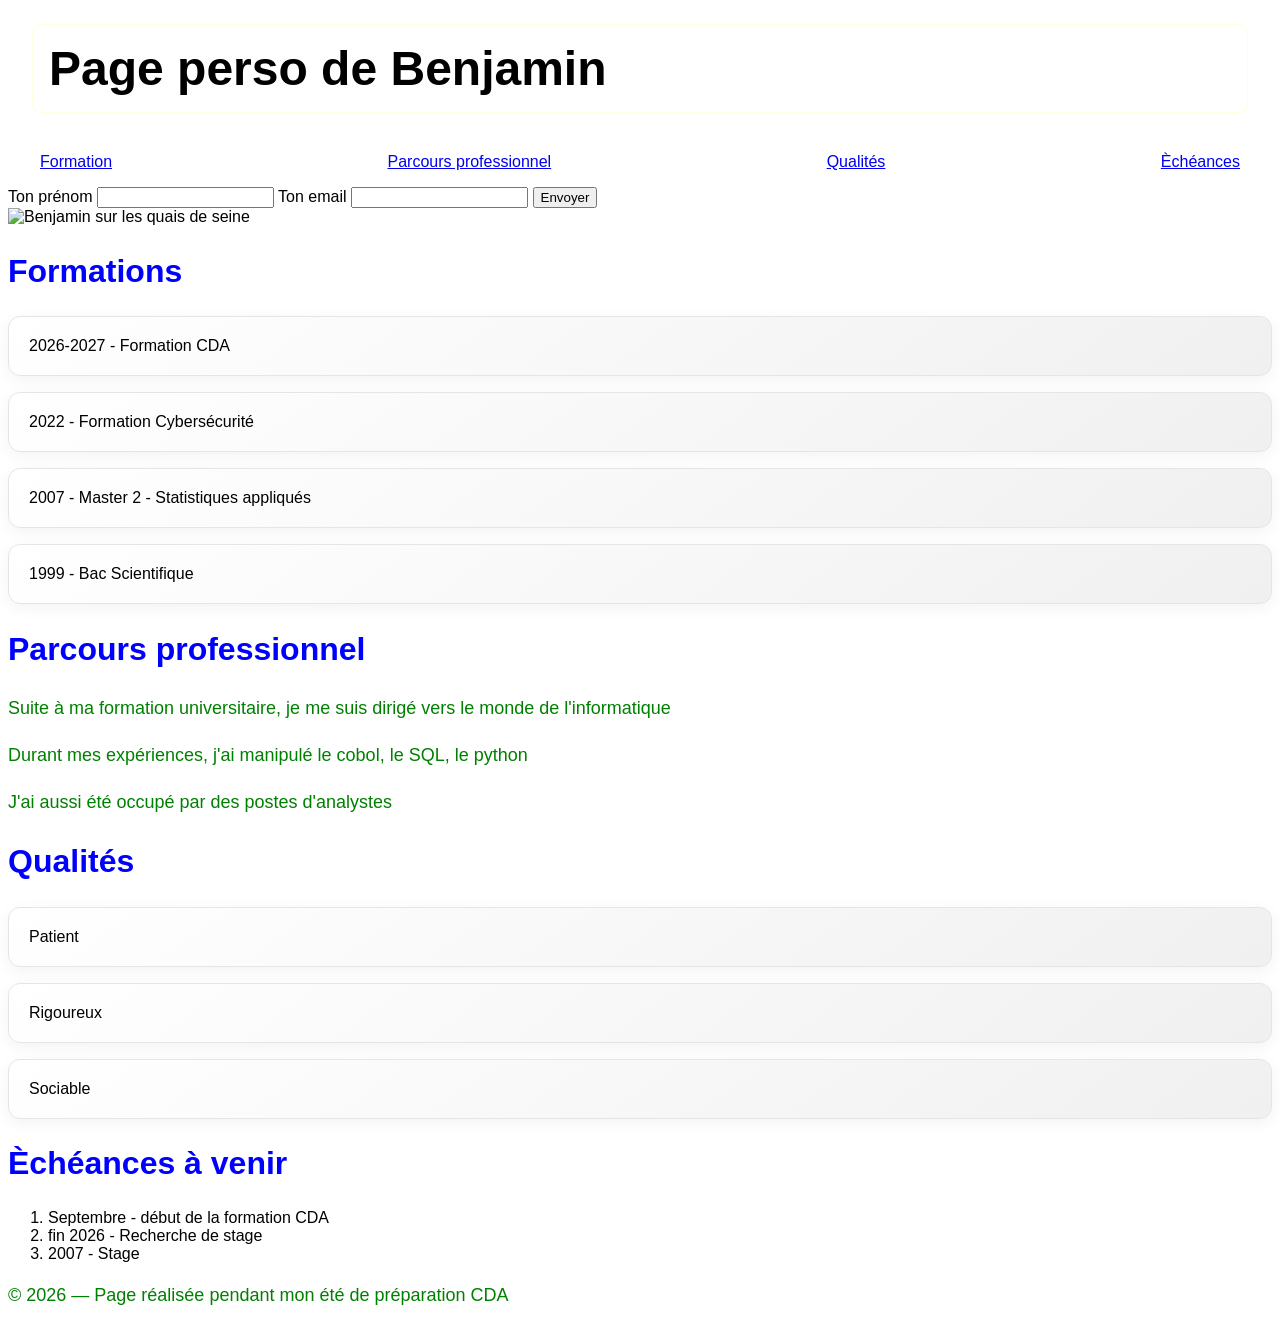
==== index.html @ cbdbee3d "tee2" ====
<!DOCTYPE html>
<html lang="fr">
    <head>
        <meta charset="UTF-8">
        <meta name="viewport" content="width=device-width, initial-scale=1">
        <link rel="stylesheet" href="style.css">
        <link rel="preconnect" href="https://fonts.googleapis.com">
        <link rel="preconnect" href="https://fonts.gstatic.com" crossorigin>
        <link href="https://fonts.googleapis.com/css2?family=Lato:ital,wght@0,100;0,300;0,400;0,700;0,900;1,100;1,300;1,400;1,700;1,900&display=swap" rel="stylesheet">
        <title>Page perso de Benjamin</title>
    </head>
    <body>
        <h1 class="carte">Page perso de Benjamin</h1>
        <nav class="conteneur">
            <a href="#Formation">Formation</a>
            <a href="#Parcours">Parcours professionnel</a>
            <a href="#Qualités">Qualités</a>
            <a href="#Èchérances">Èchéances</a>
        </nav>
        <form>
            <label for="prenom">Ton prénom</label>        
            <input type="text" id="prenom" name="prenom">
            <label for="email">Ton email</label>
            <input type="email" id="email" name="email">
            <button>Envoyer</button>
        </form>
        
        <main>
            <img src="Ben_quai_Redim.jpg" alt="Benjamin sur les quais de seine">
            <section id="Formation">
                <h2> Formations</h2>
                <ul>
                    <li>2026-2027 - Formation CDA</li>
                    <li>2022 - Formation Cybersécurité</li>
                    <li>2007 - Master 2 - Statistiques appliqués</li>
                    <li>1999 - Bac Scientifique</li>
                </ul>
            </section>
            <section id="Parcours">
                <!-- <div class="conteneur"> -->
                    <h2> Parcours professionnel</h2>
                    <p> Suite à ma formation universitaire, je me suis dirigé vers le monde de l'informatique</p>
                    <p> Durant mes expériences, j'ai manipulé le cobol, le SQL, le python</p>
                    <p> J'ai aussi été occupé par des postes d'analystes </p>
                <!--</div>-->
            </section>
            <section id="Qualités">
                <h2>Qualités</h2>
                <ul>
                    <li>Patient</li>
                    <li>Rigoureux</li>
                    <li>Sociable</li>
                </ul>
            </section>
            <section id="Èchérances">
                <h2>Èchéances à venir</h2>
                <ol>
                    <li>Septembre - début de la formation CDA</li>
                    <li>fin 2026 - Recherche de stage</li>
                    <li>2007 - Stage</li>
                </ol>
            </section>
        </main>
        <footer>
            <p>© 2026 — Page réalisée pendant mon été de préparation CDA</p>
        </footer>
    </body>
</html>
---- style.css ----
* {
    box-sizing: border-box;
}

.conteneur {
    display: flex;
    gap: 16px;
    justify-content: space-between; /* axe principal (horizontal) */
    align-items: center;     /* axe secondaire (vertical) */ 
}

.galerie {
    display: grid;
    grid-template-columns: 1fr 1fr 1fr;
    gap: 16px;
    justify-content: space-between;
    align-items: space-between; 
}

.cartes {
    display: flex;
    flex-direction: column; /* empilées sur mobile */
    gap: 16px;
}

h1{font-size: 3rem;
    justify-content: center;
    align-items: center;
}

h2 { font-size: 2rem; }     /* 2 × la taille de base (16px → 32px) */
img { max-width: 100%;
    justify-content: center;
 }    /* jamais plus large que son conteneur */

@media (min-width: 768px) {
    .cartes {
        flex-direction: row; /* côte à côte sur grand écran */
    }
}


nav {
    display: flex;
    justify-content: space-between;
    align-items: center;
    padding: 16px 32px;
}

.test { color: orange; }
.carte {
    padding: 16px;
    border: 1px solid lightyellow;
    margin: 24px;
    border-radius: 8px;
}
.photo {
    margin: 300;
    border: 300;
}
h2 { color: blue;}
nav { color: red;}

body {
    font-family: 'Inter', sans-serif;
}

p {
    color: green; 
    line-height: 1.6;
    font-size: 18px;
}

ul {
    list-style: none;
    padding: 0;
    margin: 0;
    display: grid;
    gap: 16px;
}

ul li {
    padding: 20px;
    background: linear-gradient(145deg, #ffffff, #f0f0f0);
    border-radius: 12px;
    border: 1px solid #e5e5e5;
    box-shadow: 0 4px 15px rgba(0, 0, 0, 0.05);
}
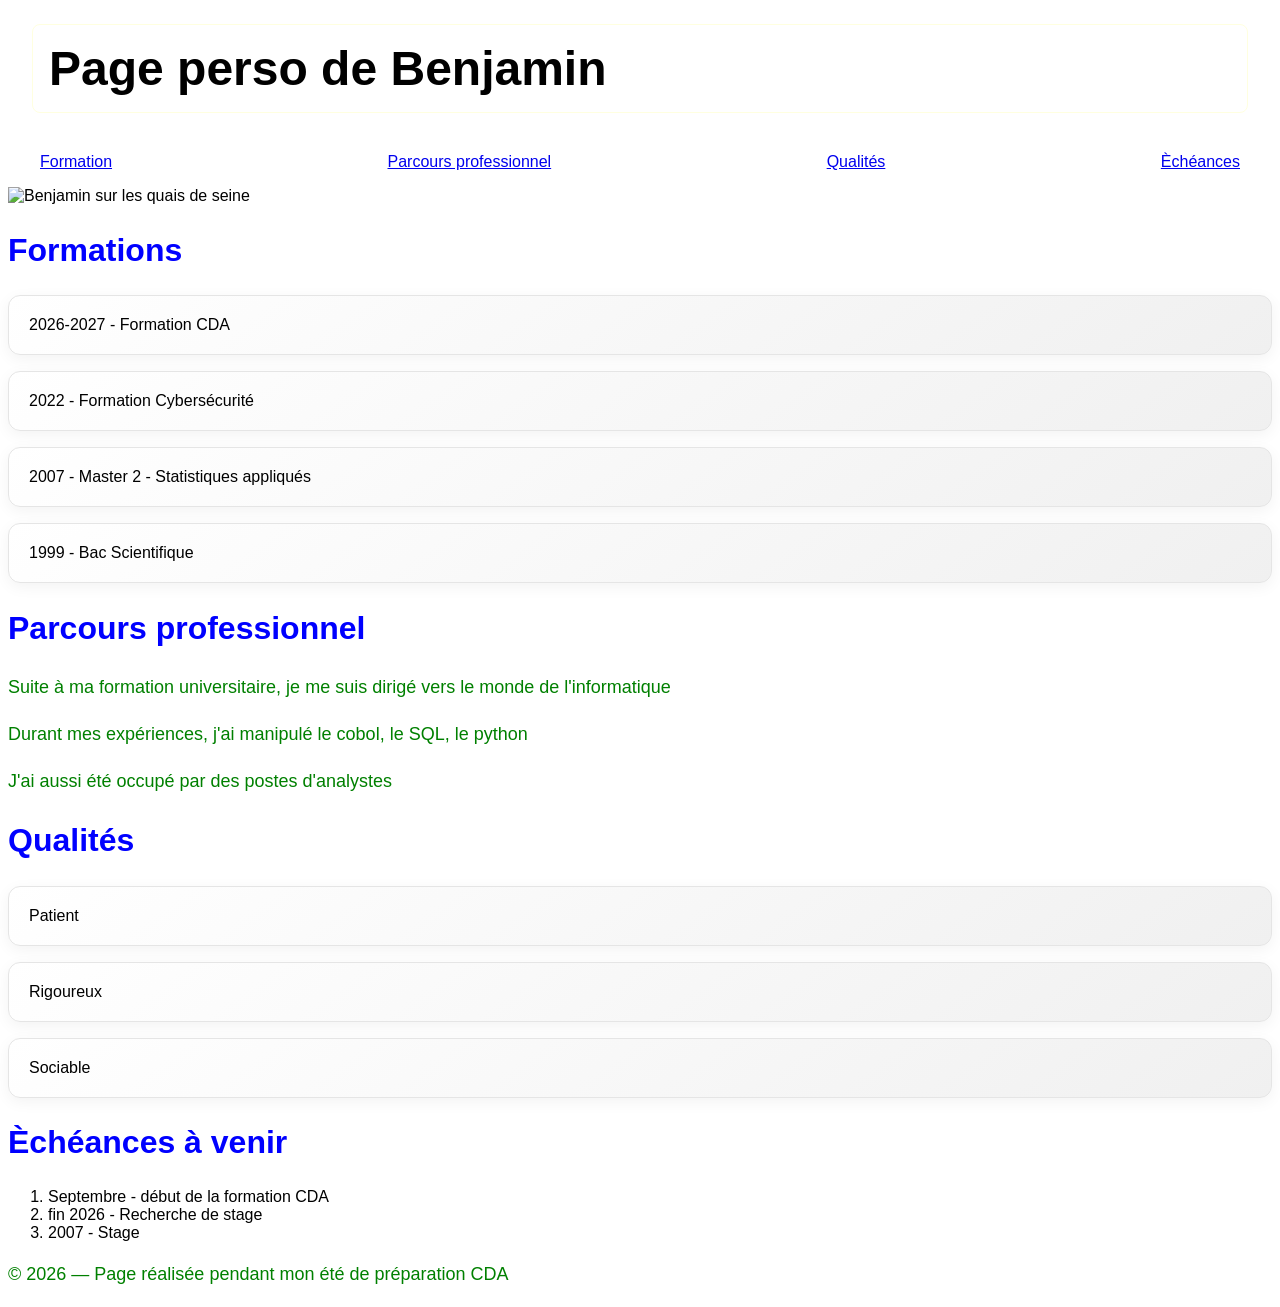
==== commit 6dc6fc84: "test4" ====
--- a/index.html
+++ b/index.html
@@ -17,13 +17,13 @@
             <a href="#Qualités">Qualités</a>
             <a href="#Èchérances">Èchéances</a>
         </nav>
-        <form>
+        <!--<form>
             <label for="prenom">Ton prénom</label>        
             <input type="text" id="prenom" name="prenom">
             <label for="email">Ton email</label>
             <input type="email" id="email" name="email">
             <button>Envoyer</button>
-        </form>
+        </form>-->
         
         <main>
             <img src="Ben_quai_Redim.jpg" alt="Benjamin sur les quais de seine">
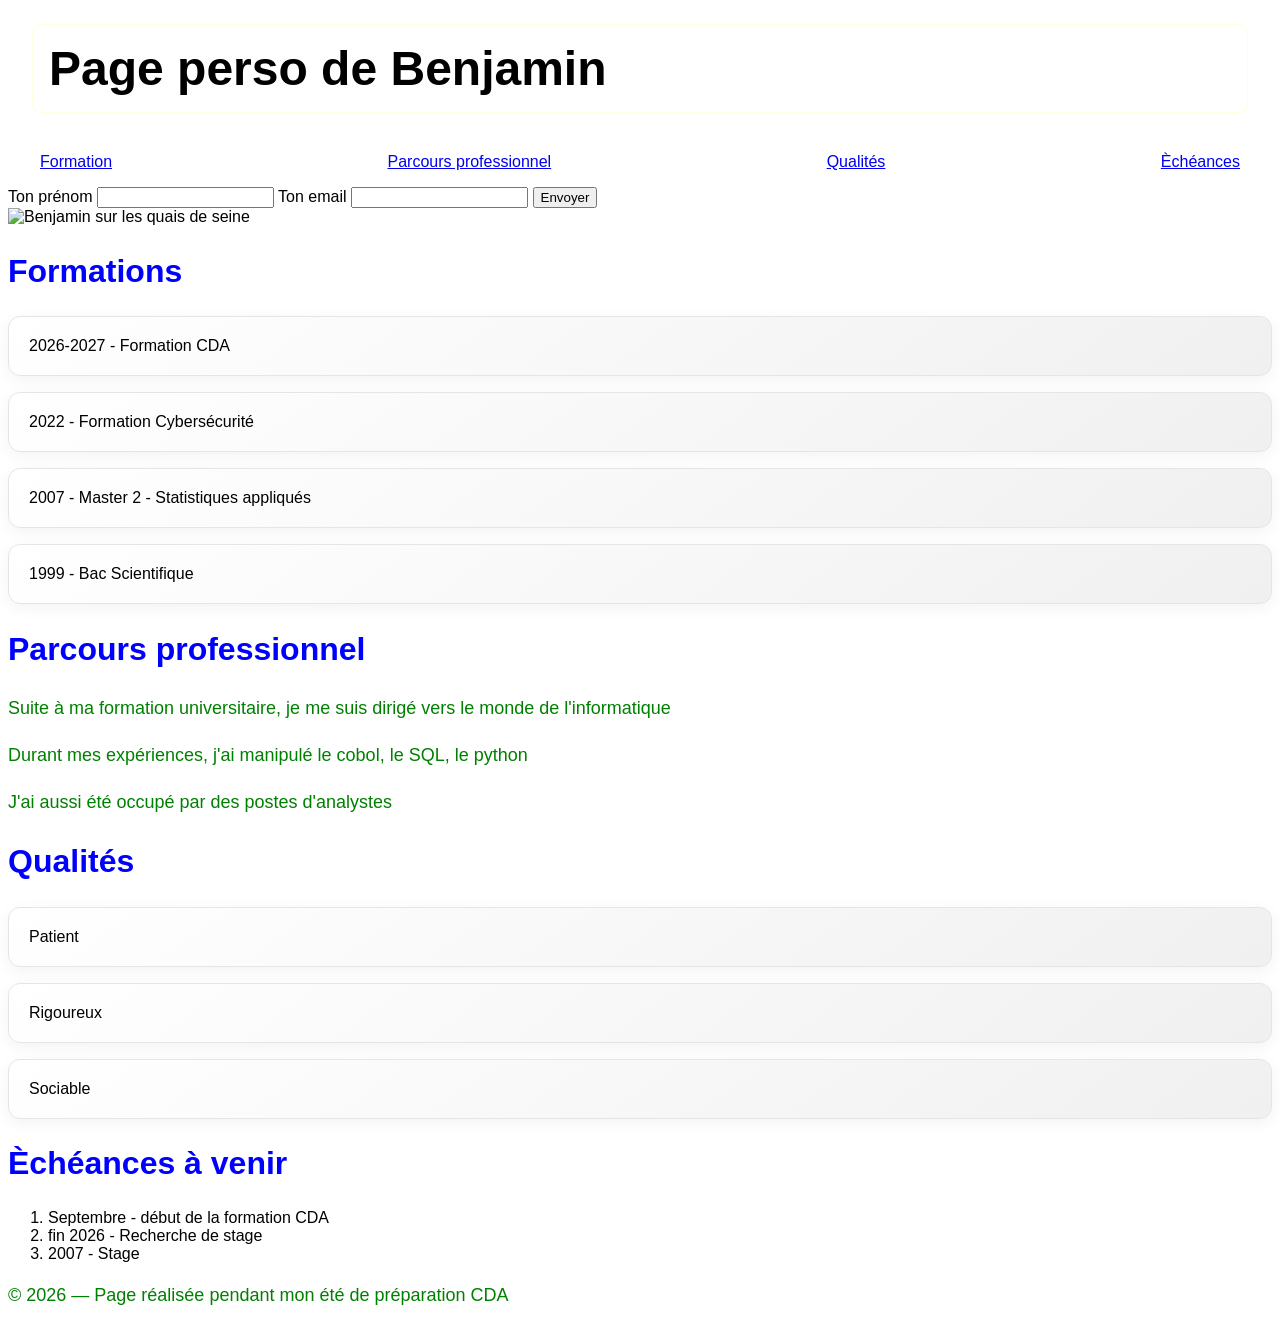
==== commit f935a56c: "test8" ====
--- a/index.html
+++ b/index.html
@@ -17,13 +17,13 @@
             <a href="#Qualités">Qualités</a>
             <a href="#Èchérances">Èchéances</a>
         </nav>
-        <!--<form>
+        <form>
             <label for="prenom">Ton prénom</label>        
             <input type="text" id="prenom" name="prenom">
             <label for="email">Ton email</label>
             <input type="email" id="email" name="email">
             <button>Envoyer</button>
-        </form>-->
+        </form>
         
         <main>
             <img src="Ben_quai_Redim.jpg" alt="Benjamin sur les quais de seine">
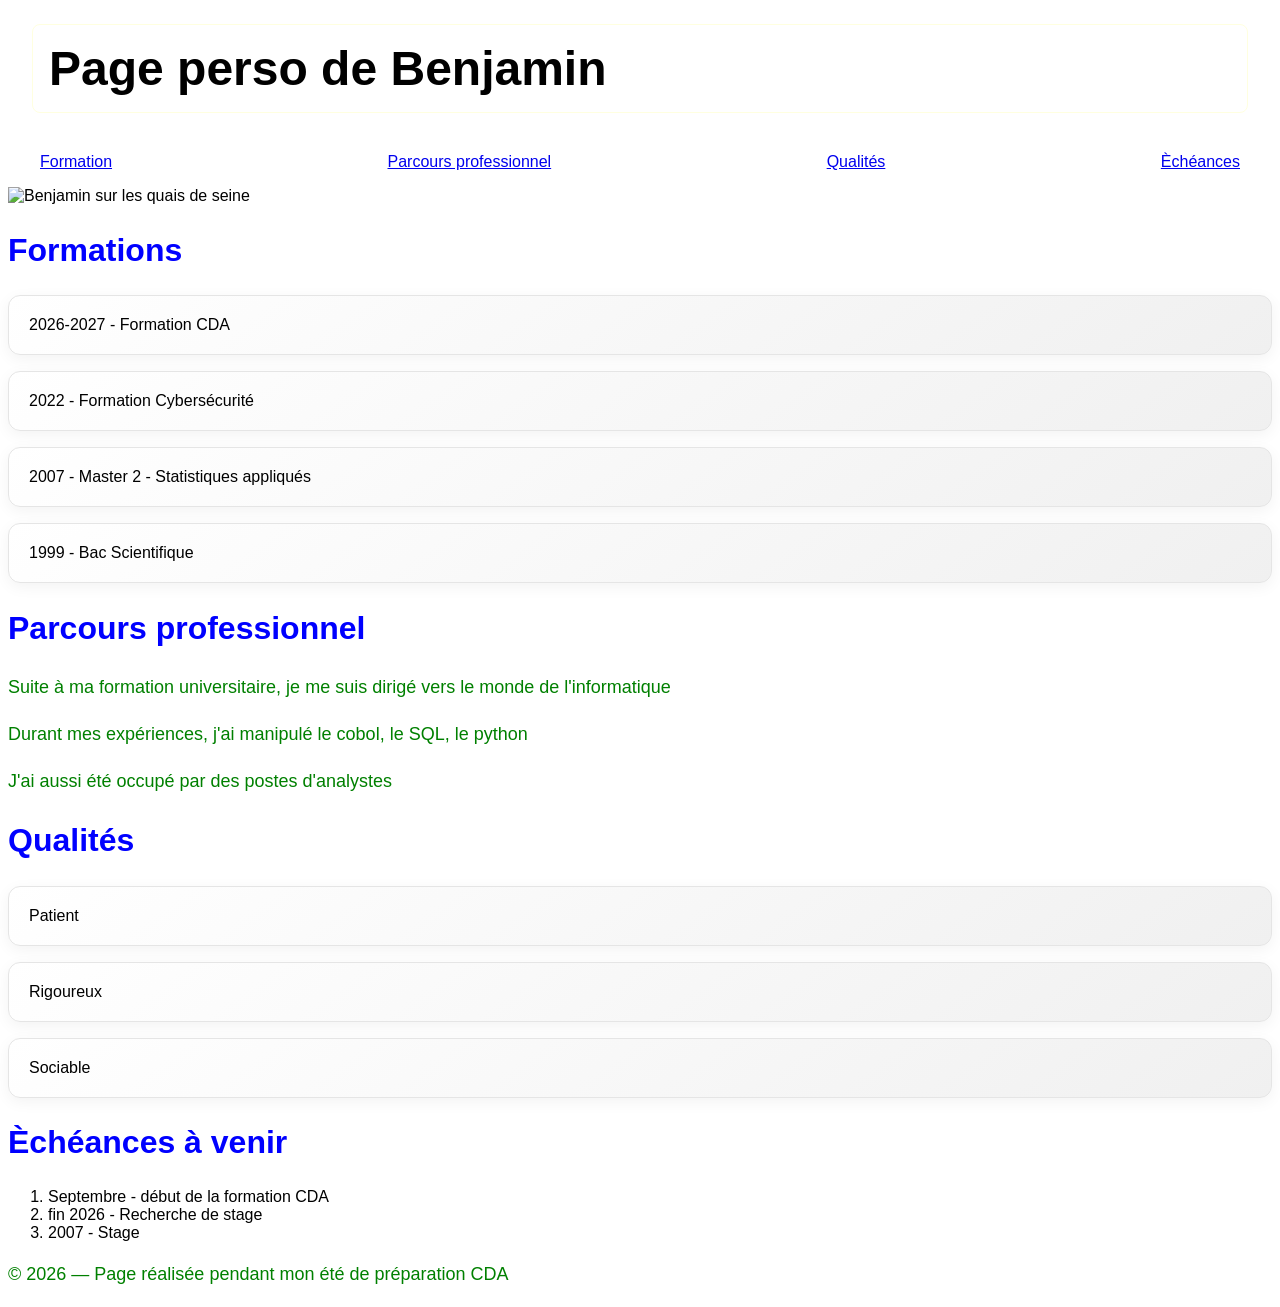
==== commit 1958624c: "fix : name variable" ====
--- a/index.html
+++ b/index.html
@@ -15,16 +15,16 @@
             <a href="#Formation">Formation</a>
             <a href="#Parcours">Parcours professionnel</a>
             <a href="#Qualités">Qualités</a>
-            <a href="#Èchérances">Èchéances</a>
+            <a href="#Èchéances">Èchéances</a>
         </nav>
-        <form>
+        <!--<form>
             <label for="prenom">Ton prénom</label>        
             <input type="text" id="prenom" name="prenom">
             <label for="email">Ton email</label>
             <input type="email" id="email" name="email">
             <button>Envoyer</button>
         </form>
-        
+        -->
         <main>
             <img src="Ben_quai_Redim.jpg" alt="Benjamin sur les quais de seine">
             <section id="Formation">
@@ -52,7 +52,7 @@
                     <li>Sociable</li>
                 </ul>
             </section>
-            <section id="Èchérances">
+            <section id="Èchéances">
                 <h2>Èchéances à venir</h2>
                 <ol>
                     <li>Septembre - début de la formation CDA</li>
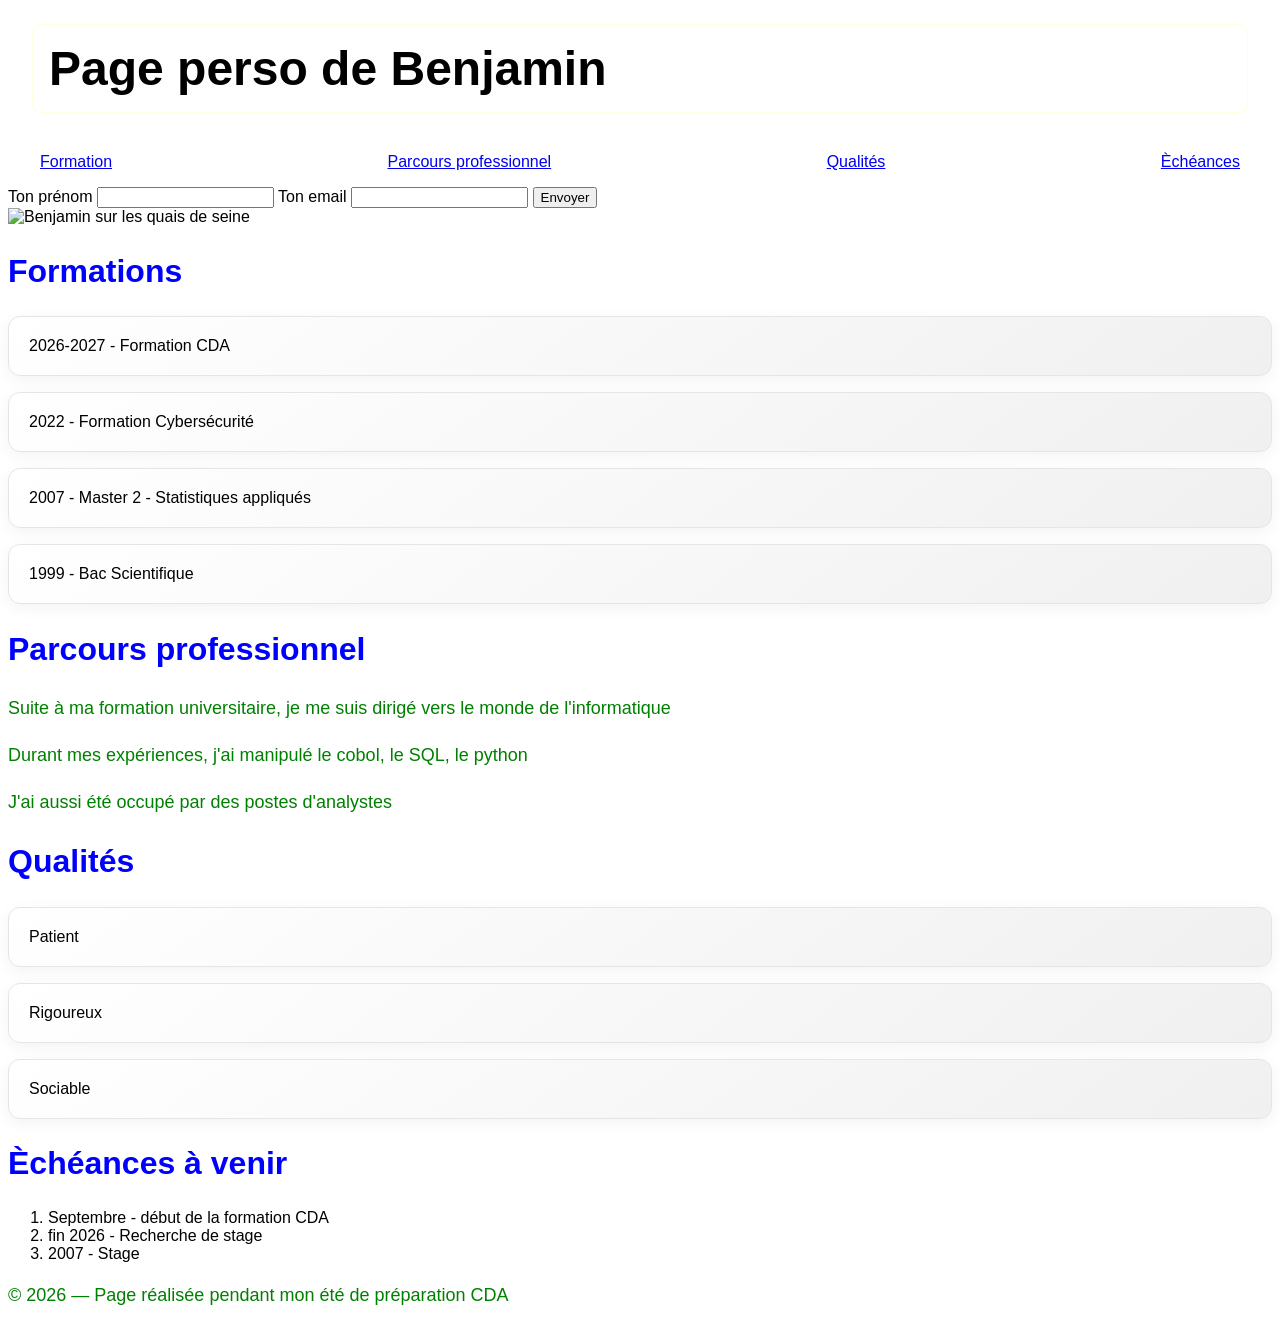
==== commit 73a1c677: "Merge f935a56c71a016767ef61f6ee72daf55e4f60aa4 into 63588f179241144ae2517c70d0c93ae1257318d7" ====
--- a/index.html
+++ b/index.html
@@ -15,16 +15,16 @@
             <a href="#Formation">Formation</a>
             <a href="#Parcours">Parcours professionnel</a>
             <a href="#Qualités">Qualités</a>
-            <a href="#Èchéances">Èchéances</a>
+            <a href="#Èchérances">Èchéances</a>
         </nav>
-        <!--<form>
+        <form>
             <label for="prenom">Ton prénom</label>        
             <input type="text" id="prenom" name="prenom">
             <label for="email">Ton email</label>
             <input type="email" id="email" name="email">
             <button>Envoyer</button>
         </form>
-        -->
+        
         <main>
             <img src="Ben_quai_Redim.jpg" alt="Benjamin sur les quais de seine">
             <section id="Formation">
@@ -52,7 +52,7 @@
                     <li>Sociable</li>
                 </ul>
             </section>
-            <section id="Èchéances">
+            <section id="Èchérances">
                 <h2>Èchéances à venir</h2>
                 <ol>
                     <li>Septembre - début de la formation CDA</li>
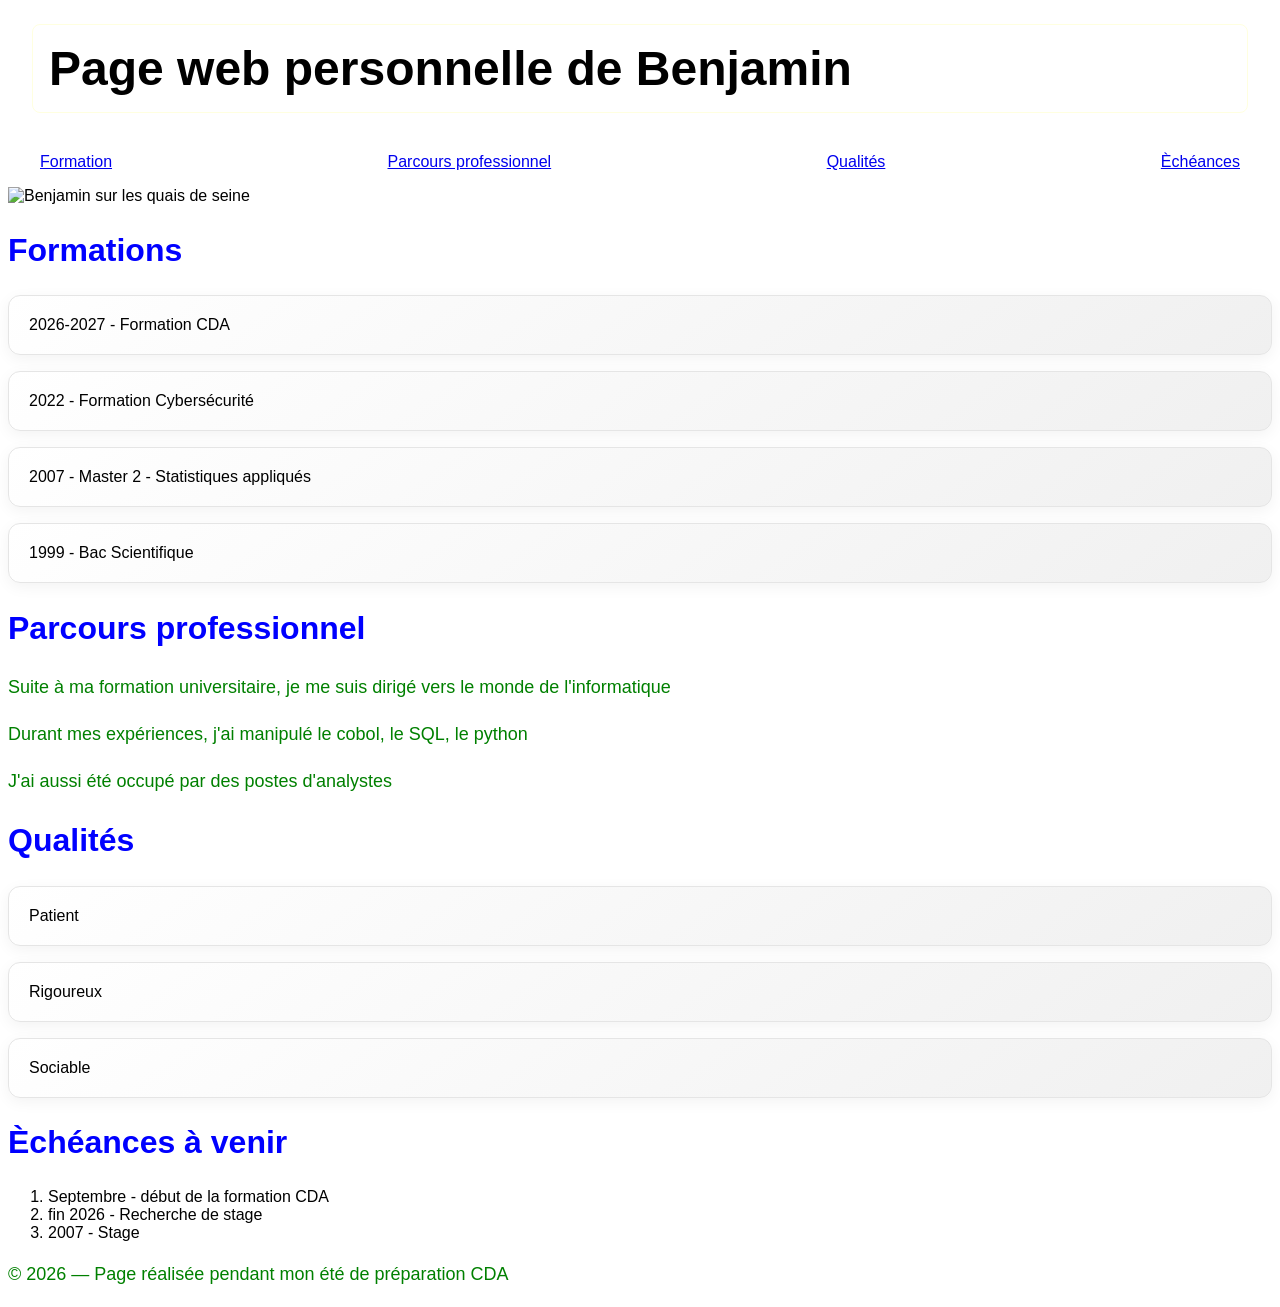
==== commit a0bb3526: "feat: modification text (<title> et <h1>)" ====
--- a/index.html
+++ b/index.html
@@ -7,24 +7,24 @@
         <link rel="preconnect" href="https://fonts.googleapis.com">
         <link rel="preconnect" href="https://fonts.gstatic.com" crossorigin>
         <link href="https://fonts.googleapis.com/css2?family=Lato:ital,wght@0,100;0,300;0,400;0,700;0,900;1,100;1,300;1,400;1,700;1,900&display=swap" rel="stylesheet">
-        <title>Page perso de Benjamin</title>
+        <title>Page web de Benjamin</title>
     </head>
     <body>
-        <h1 class="carte">Page perso de Benjamin</h1>
+        <h1 class="carte">Page web personnelle de Benjamin</h1>
         <nav class="conteneur">
             <a href="#Formation">Formation</a>
             <a href="#Parcours">Parcours professionnel</a>
             <a href="#Qualités">Qualités</a>
             <a href="#Èchérances">Èchéances</a>
         </nav>
-        <form>
+        <!--<form>
             <label for="prenom">Ton prénom</label>        
             <input type="text" id="prenom" name="prenom">
             <label for="email">Ton email</label>
             <input type="email" id="email" name="email">
             <button>Envoyer</button>
         </form>
-        
+        -->
         <main>
             <img src="Ben_quai_Redim.jpg" alt="Benjamin sur les quais de seine">
             <section id="Formation">
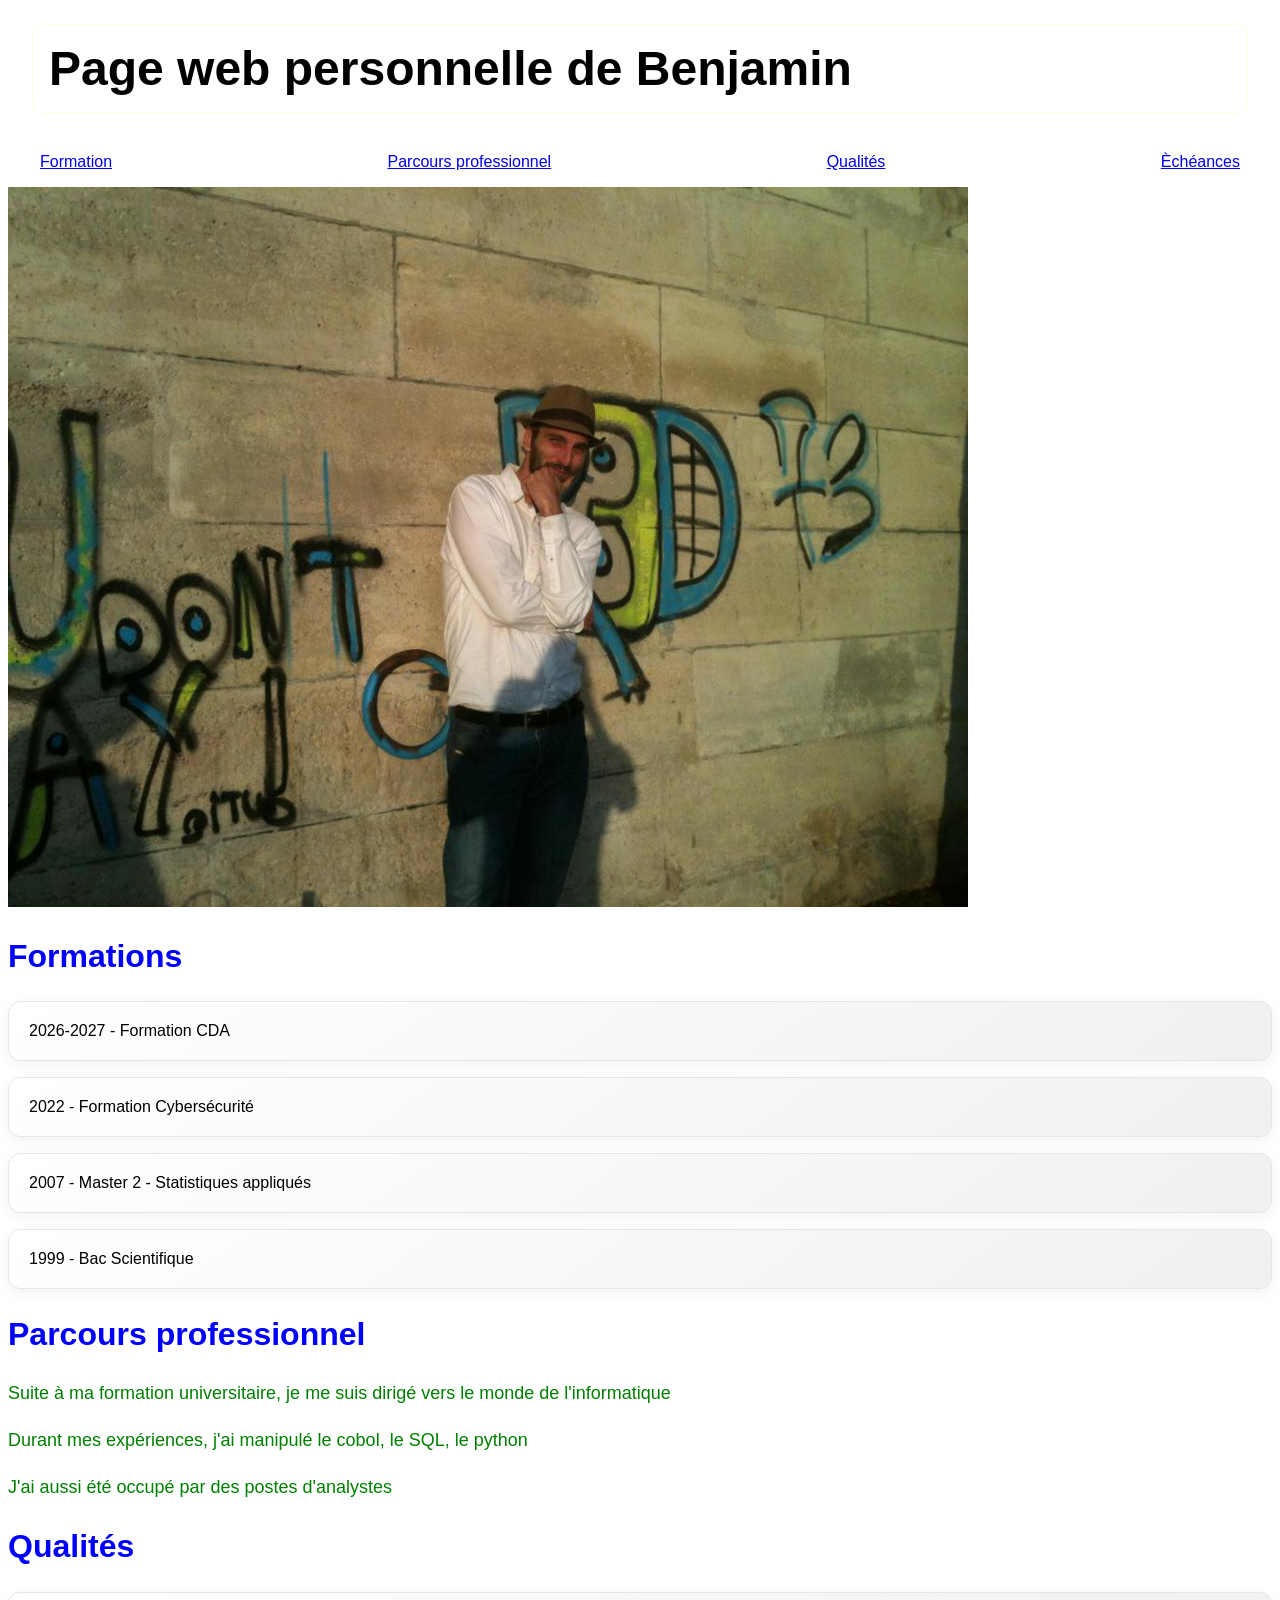
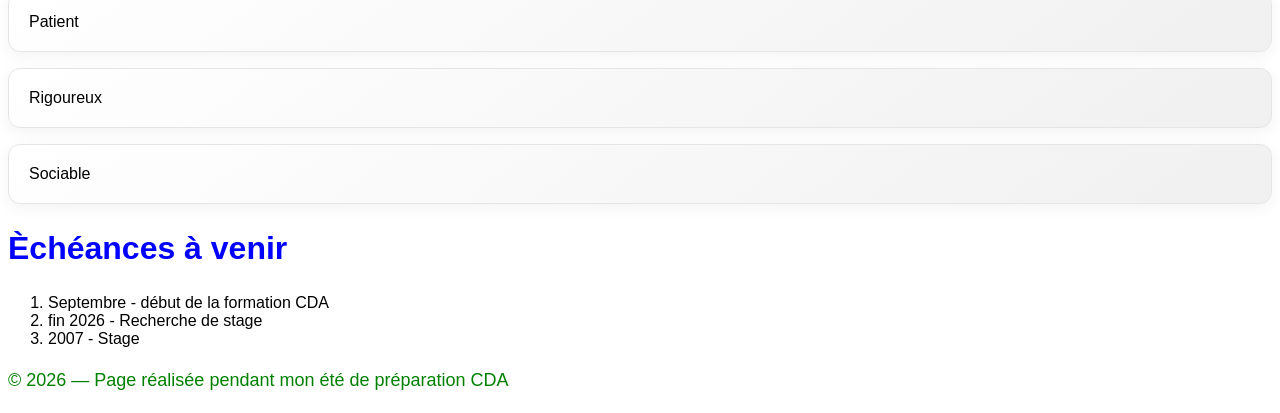
==== commit 2c54201c: "feat changement lien photo" ====
--- a/index.html
+++ b/index.html
@@ -7,7 +7,7 @@
         <link rel="preconnect" href="https://fonts.googleapis.com">
         <link rel="preconnect" href="https://fonts.gstatic.com" crossorigin>
         <link href="https://fonts.googleapis.com/css2?family=Lato:ital,wght@0,100;0,300;0,400;0,700;0,900;1,100;1,300;1,400;1,700;1,900&display=swap" rel="stylesheet">
-        <title>Page web de Benjamin</title>
+        <title>Page web n°2 de Benjamin</title>
     </head>
     <body>
         <h1 class="carte">Page web personnelle de Benjamin</h1>
@@ -26,7 +26,7 @@
         </form>
         -->
         <main>
-            <img src="Ben_quai_Redim.jpg" alt="Benjamin sur les quais de seine">
+            <img src="Ben_quai.jpg" alt="Benjamin sur les quais de seine">
             <section id="Formation">
                 <h2> Formations</h2>
                 <ul>
